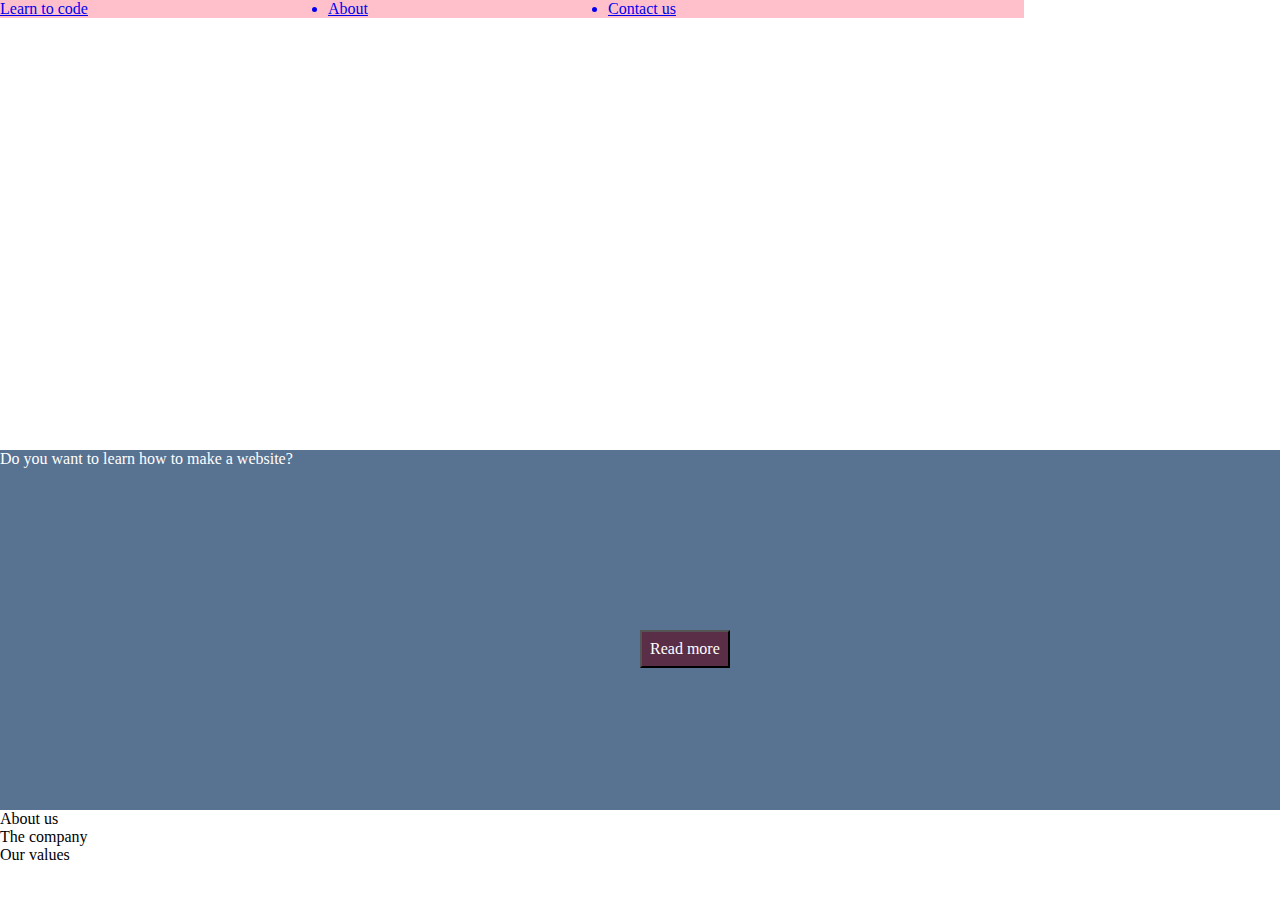
==== get coding practices/index.html @ 24e898a0 "rearrange file structure" ====
<!DOCTYPE html>
<html lang="en">

<head>
    <meta charset="UTF-8">
    <meta name="viewport" content="width=device-width, initial-scale=1.0">
    <link rel="preconnect" href="https://fonts.googleapis.com">
    <link rel="preconnect" href="https://fonts.gstatic.com" crossorigin>
    <link
        href="https://fonts.googleapis.com/css2?family=Josefin+Sans:wght@700&family=Open+Sans:ital,wght@0,300..800;1,300..800&family=Roboto:ital,wght@0,100;0,300;0,400;0,500;0,700;0,900;1,100;1,300;1,400;1,500;1,700;1,900&display=swap"
        rel="stylesheet">
    <link rel="stylesheet" href="style.css">
    <title>Get Coding!</title>
</head>

<body>
    <main class="main-wrapper">
    <header>
        <nav>
            <ul class="nav-links">
                <a href="#">
                    <li>Learn to code</li>
                </a>
                <a href="#">
                    <li>About</li>
                </a>
                <a href="#">
                    <li>Contact us</li>
                </a>
            </ul>
        </nav>
    </header>

    <section class="top-half-div">
        <img src="https://s3-alpha-sig.figma.com/img/cdcd/0f24/5d2b1eb8536ee905aa5e262da25b4414?Expires=1734307200&Key-Pair-Id=APKAQ4GOSFWCVNEHN3O4&Signature=SEgvDQFwWHewZ1H75HChsofx9LLcdXw-kgPljJL6gm9SHilTKB21MM4mYSIDXM1BQ1tTZXcr5AMLFDxWZ02B1Wk9tOkFYRBvx8~[base64]~nOH2uI~TUQ__"
            alt="Two books about starting learning to code using HTML, CSS and JavaScript. A coffee mug is to the side of the books.">
    </section>
    <section class="bottom-half-div">
        <h2>Do you want to learn how to make a website?</h2>
        <button class="read-more-btn">Read more</button>
    </section>
    </main>
    <footer>
        <ul class="footer-links">
            <li>About us</li>
            <li>The company</li>
            <li>Our values</li>
        </ul>
    </footer>
</body>

</html>
---- get coding practices/style.css ----
/* CSS variables */
:root {
    --primary-color: #587291;
    --secondary-color: #5B2E48;
    --base-font-size:
}

/* makes sizing simpler */
*,
*::before,
*::after {
    box-sizing: border-box;
}

/* remove default spacing */
/* force styling of type through styling, rather than elements */

* {
    margin: 0;
    padding: 0;
    font: inherit;
}

/* responsive images/videos */
img,
picture,
svg,
video {
    display: block;
    max-width: 100%;
}

.main-wrapper {
    display: flex;
    flex-direction: column;
    align-items: stretch;
}

.nav-links {
    position: absolute;
    display: flex;
    gap: 15em;
    background-color: pink;
    width: 80vw;
    text-decoration: none;
}

img {
    width: 100vw;
    height: 50vh;
    object-fit: cover;
}

.bottom-half-div {
    position: relative;
    background-color: var(--primary-color);
    color: white;
    height: 40vh;
}

.read-more-btn {
    position: absolute;
    margin: auto;
    background-color: var(--secondary-color);
    color: white;
    padding: 0.5em;
    top: 50%;
    left: 50%;
}

footer {
    height: 10vh;
}
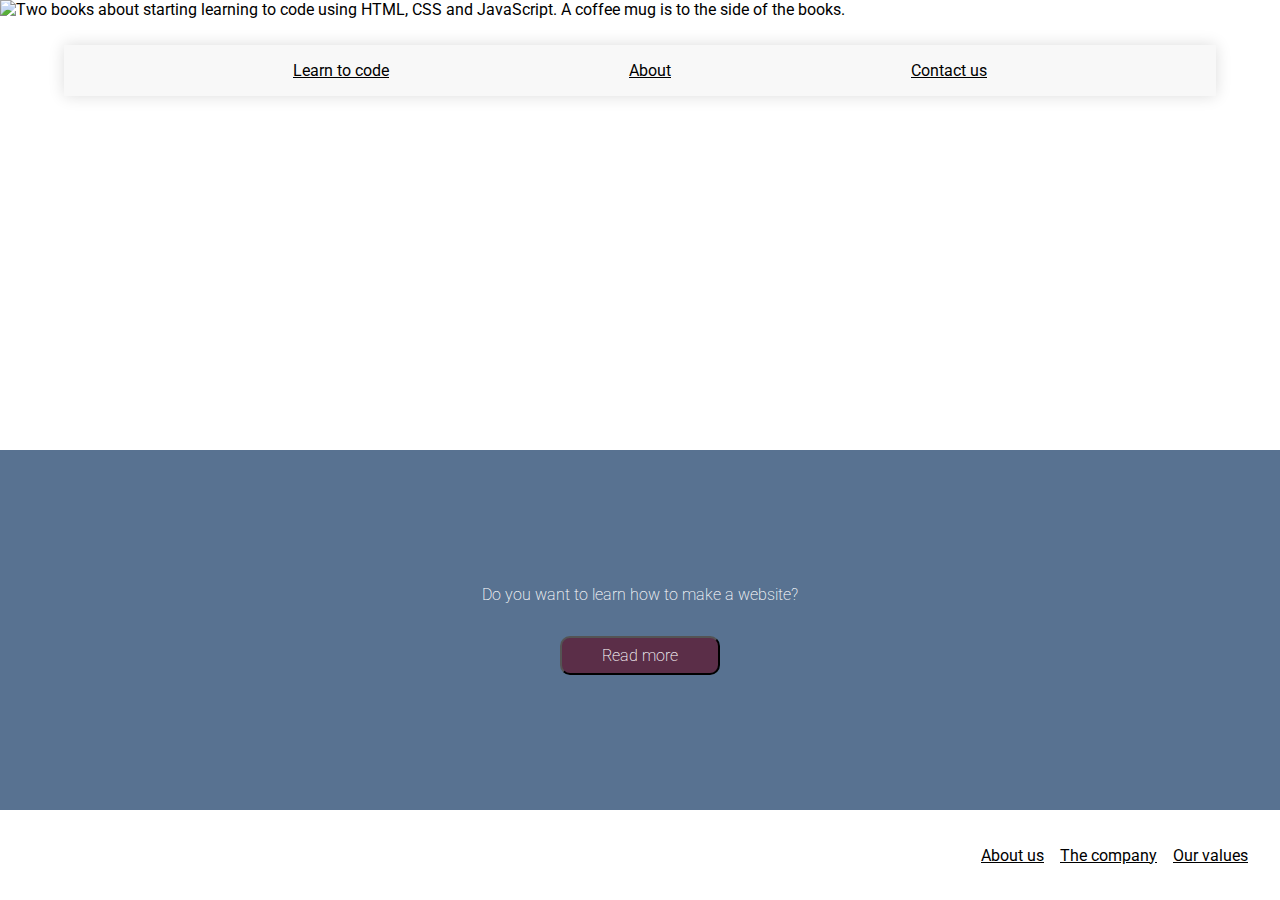
==== commit cc93243e: "Add color and font variables, wrap footer LI with A tag" ====
--- a/get coding practices/index.html
+++ b/get coding practices/index.html
@@ -36,15 +36,21 @@
             alt="Two books about starting learning to code using HTML, CSS and JavaScript. A coffee mug is to the side of the books.">
     </section>
     <section class="bottom-half-div">
-        <h2>Do you want to learn how to make a website?</h2>
+        <h2 class="button-header">Do you want to learn how to make a website?</h2>
         <button class="read-more-btn">Read more</button>
     </section>
     </main>
     <footer>
         <ul class="footer-links">
-            <li>About us</li>
-            <li>The company</li>
-            <li>Our values</li>
+            <a href="#">
+                <li>About us</li>
+            </a>
+            <a href="#">
+                <li>The company</li>
+            </a>
+            <a href="#">
+                <li>Our values</li>
+            </a>
         </ul>
     </footer>
 </body>
--- a/get coding practices/style.css
+++ b/get coding practices/style.css
@@ -2,7 +2,10 @@
 :root {
     --primary-color: #587291;
     --secondary-color: #5B2E48;
-    --base-font-size:
+    /* --base-font-size: */
+    --base-font-weight: 200;
+    --base-font-color: #000;
+    --secondary-font-color: #fff;
 }
 
 /* makes sizing simpler */
@@ -19,6 +22,8 @@
     margin: 0;
     padding: 0;
     font: inherit;
+    font-family: "Roboto", sans-serif;
+    color: var(--base-font-color);
 }
 
 /* responsive images/videos */
@@ -40,9 +45,14 @@
     position: absolute;
     display: flex;
     gap: 15em;
-    background-color: pink;
-    width: 80vw;
-    text-decoration: none;
+    background-color: #F8F8F8;
+    width: 90vw;
+    list-style: none;
+    left: 5vw;
+    top: 5vh;
+    padding: 1em;
+    box-shadow: 0 0 15px #DCDCDC;
+    justify-content: center;
 }
 
 img {
@@ -53,21 +63,51 @@
 
 .bottom-half-div {
     position: relative;
+    display: flex;
     background-color: var(--primary-color);
-    color: white;
     height: 40vh;
+    justify-content: center;
+    flex-direction: column;
+    align-content: center;
+    flex-wrap: wrap;
+    gap: 2rem;
+}
+
+.button-header {
+    color: var(--secondary-font-color);
+    font-weight: var(--base-font-weight);
 }
 
 .read-more-btn {
-    position: absolute;
-    margin: auto;
     background-color: var(--secondary-color);
-    color: white;
+    color: var(--secondary-font-color);
     padding: 0.5em;
-    top: 50%;
-    left: 50%;
+    border-radius: 10px;
+    width: 10rem;
+    align-self: center;
+    font-weight: var(--base-font-weight);
 }
 
 footer {
     height: 10vh;
+    display: flex;
+    align-items: center;
+    justify-content: flex-end;
 }
+
+.footer-links {
+    display: flex;
+    flex-direction: row;
+    gap: 1em;
+    list-style-type: none;
+    justify-content: flex-end;
+    padding-right: 2rem;
+}
+
+/* media queriers for mobile  */
+
+@media (max-width: 500px) {
+    .nav-links {
+        gap: 1em;
+    }
+}